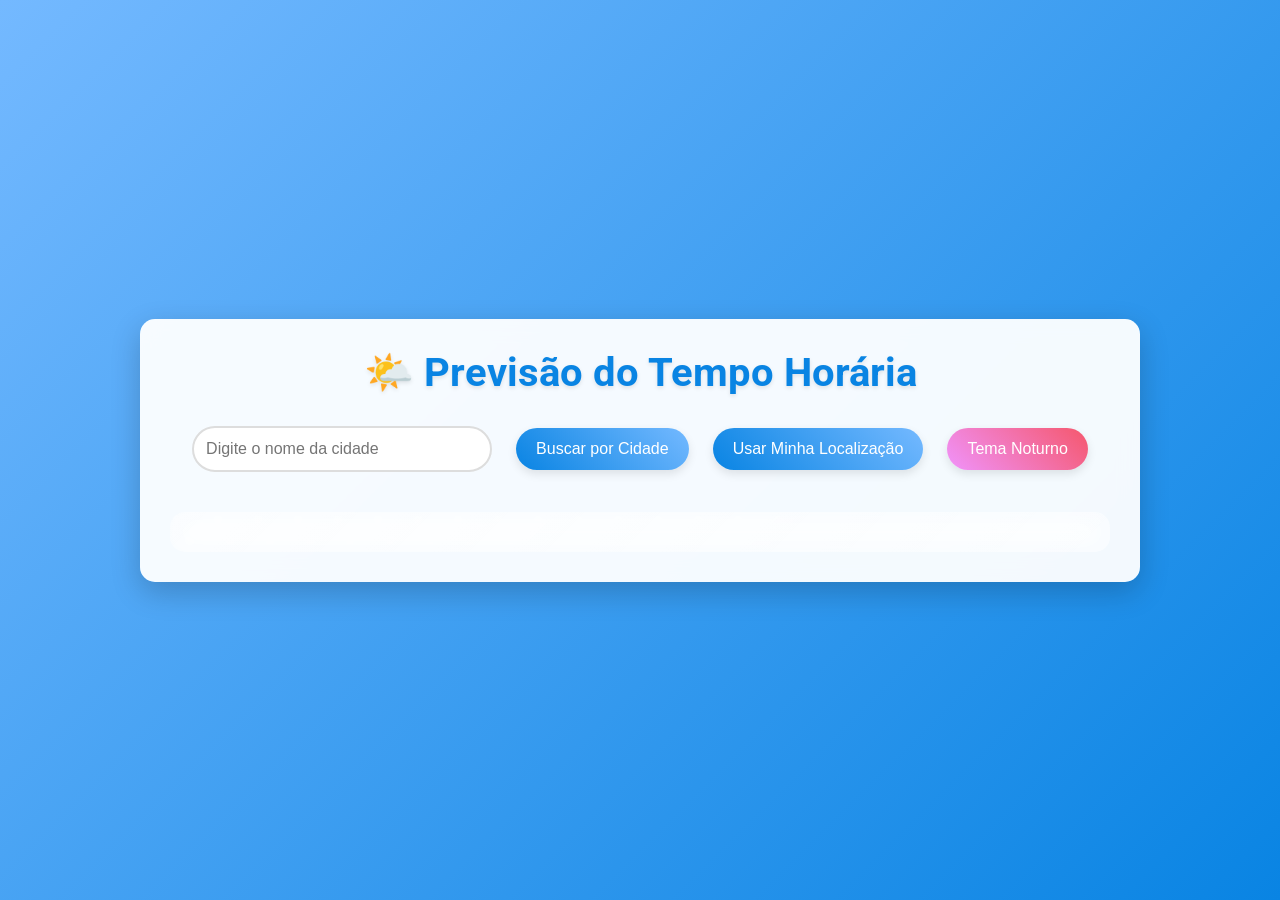
==== index.html @ bcd09925 "Add files via upload" ====
<!DOCTYPE html>
<html lang="pt-BR">
<head>
    <meta charset="UTF-8">
    <meta name="viewport" content="width=device-width, initial-scale=1.0">
    <title>Previsão do Tempo Horária</title>
    <link rel="stylesheet" href="styles.css">
    <link href="https://fonts.googleapis.com/css2?family=Roboto:wght@400;700&display=swap" rel="stylesheet">
</head>
<body>
    <div class="container">
        <h1>🌤️ Previsão do Tempo Horária</h1>
        <input type="text" id="city" placeholder="Digite o nome da cidade" title="Exemplo: Curitiba" />
        <button onclick="getWeather()" class="btn">Buscar por Cidade</button>
        <button onclick="getWeatherByLocation()" class="btn">Usar Minha Localização</button>
        <button onclick="toggleTheme()" class="btn theme-btn">Tema Noturno</button>
        <div id="loader" class="loader hidden"></div>
        <div id="weather" class="fade-in">
            <button id="toggleView" class="btn toggle-btn hidden" onclick="toggleView()">Alternar Vista</button>
        </div>
    </div>
    <script src="script.js"></script>
</body>
</html>
---- styles.css ----
/* Importar fonte e reset básico */
@import url('https://fonts.googleapis.com/css2?family=Roboto:wght@400;700&display=swap');

* {
    margin: 0;
    padding: 0;
    box-sizing: border-box;
}

body {
    font-family: 'Roboto', Arial, sans-serif;
    background: linear-gradient(135deg, #74b9ff, #0984e3);
    display: flex;
    justify-content: center;
    align-items: center;
    min-height: 100vh;
    color: #333;
    overflow-x: hidden;
    transition: background 0.5s ease;
}

body.night {
    background: linear-gradient(135deg, #2d3436, #636e72);
    color: #ecf0f1;
}

.container {
    background: rgba(255, 255, 255, 0.95);
    padding: 30px;
    border-radius: 15px;
    box-shadow: 0 10px 30px rgba(0, 0, 0, 0.2);
    text-align: center;
    max-width: 1000px;
    width: 90%;
    backdrop-filter: blur(10px);
    animation: slideIn 0.5s ease-out;
    transition: background 0.5s ease;
}

body.night .container {
    background: rgba(45, 52, 54, 0.95);
    color: #ecf0f1;
}

@keyframes slideIn {
    from { transform: translateY(-20px); opacity: 0; }
    to { transform: translateY(0); opacity: 1; }
}

h1 {
    font-size: 2.5rem;
    margin-bottom: 20px;
    color: #0984e3;
    text-shadow: 0 2px 4px rgba(0, 0, 0, 0.1);
}

body.night h1 {
    color: #74b9ff;
}

input {
    padding: 12px;
    margin: 10px;
    border: 2px solid #ddd;
    border-radius: 25px;
    width: 100%;
    max-width: 300px;
    font-size: 1rem;
    transition: border-color 0.3s, box-shadow 0.3s;
}

input:focus {
    border-color: #0984e3;
    box-shadow: 0 0 10px rgba(9, 132, 227, 0.3);
    outline: none;
}

.btn {
    padding: 12px 20px;
    margin: 10px;
    border: none;
    border-radius: 25px;
    background: linear-gradient(45deg, #0984e3, #74b9ff);
    color: white;
    font-size: 1rem;
    cursor: pointer;
    transition: transform 0.2s, box-shadow 0.2s;
    box-shadow: 0 4px 10px rgba(0, 0, 0, 0.1);
}

.btn:hover {
    transform: translateY(-2px);
    box-shadow: 0 6px 15px rgba(0, 0, 0, 0.2);
}

.btn:active {
    transform: translateY(0);
}

.theme-btn {
    background: linear-gradient(45deg, #f093fb, #f5576c);
}

.toggle-btn {
    margin-top: 20px;
    background: linear-gradient(45deg, #6c5ce7, #a29bfe);
}

.loader {
    border: 4px solid #f3f3f3;
    border-top: 4px solid #0984e3;
    border-radius: 50%;
    width: 40px;
    height: 40px;
    animation: spin 1s linear infinite;
    margin: 20px auto;
}

@keyframes spin {
    0% { transform: rotate(0deg); }
    100% { transform: rotate(360deg); }
}

.hidden {
    display: none;
}

#weather {
    margin-top: 30px;
    position: relative;
    padding: 20px;
    border-radius: 15px;
    background: linear-gradient(135deg, rgba(255, 255, 255, 0.1), rgba(255, 255, 255, 0.05));
    backdrop-filter: blur(15px);
    box-shadow: inset 0 0 20px rgba(255, 255, 255, 0.2);
    overflow: hidden;
}

body.night #weather {
    background: linear-gradient(135deg, rgba(45, 52, 54, 0.1), rgba(45, 52, 54, 0.05));
    box-shadow: inset 0 0 20px rgba(0, 0, 0, 0.3);
}

/* Fundo animado (nuvens se movendo) */
#weather::before {
    content: '';
    position: absolute;
    top: 0;
    left: 0;
    right: 0;
    bottom: 0;
    background: url('data:image/svg+xml,<svg xmlns="http://www.w3.org/2000/svg" viewBox="0 0 100 100"><circle cx="20" cy="20" r="10" fill="rgba(255,255,255,0.1)"/><circle cx="80" cy="40" r="15" fill="rgba(255,255,255,0.1)"/><circle cx="50" cy="70" r="12" fill="rgba(255,255,255,0.1)"/></svg>') repeat;
    animation: moveClouds 20s linear infinite;
    pointer-events: none;
}

@keyframes moveClouds {
    0% { transform: translateX(0); }
    100% { transform: translateX(100px); }
}

#weather h2 {
    margin-bottom: 20px;
    color: #0984e3;
    position: relative;
    z-index: 1;
}

body.night #weather h2 {
    color: #74b9ff;
}

.forecast-grid {
    display: grid;
    grid-template-columns: repeat(auto-fit, minmax(200px, 1fr));
    gap: 20px;
    justify-items: center;
    position: relative;
    z-index: 1;
}

.forecast-item {
    background: rgba(255, 255, 255, 0.9);
    padding: 25px;
    border-radius: 20px;
    box-shadow: 0 4px 15px rgba(0, 0, 0, 0.1), 0 0 0 1px rgba(255, 255, 255, 0.2);
    text-align: center;
    transition: transform 0.3s, box-shadow 0.3s, filter 0.3s;
    animation: waveIn 0.6s ease-out forwards;
    opacity: 0;
    position: relative;
    backdrop-filter: blur(10px);
    border: 1px solid rgba(255, 255, 255, 0.3);
}

body.night .forecast-item {
    background: rgba(45, 52, 54, 0.9);
    box-shadow: 0 4px 15px rgba(0, 0, 0, 0.3), 0 0 0 1px rgba(255, 255, 255, 0.1);
    border: 1px solid rgba(255, 255, 255, 0.1);
}

.forecast-item:hover {
    transform: scale(1.08) translateY(-5px);
    box-shadow: 0 10px 30px rgba(0, 0, 0, 0.2), 0 0 20px rgba(9, 132, 227, 0.5);
    filter: brightness(1.1);
}

@keyframes waveIn {
    to { opacity: 1; transform: translateY(0) rotate(0deg); }
}

.forecast-item:nth-child(odd) {
    animation-delay: 0.1s;
    transform: translateY(20px) rotate(-2deg);
}

.forecast-item:nth-child(even) {
    animation-delay: 0.2s;
    transform: translateY(20px) rotate(2deg);
}

.forecast-item::before {
    content: '';
    position: absolute;
    top: 0;
    left: 0;
    right: 0;
    height: 5px;
    background: linear-gradient(90deg, #0984e3, #74b9ff);
    border-radius: 20px 20px 0 0;
}

body.night .forecast-item::before {
    background: linear-gradient(90deg, #74b9ff, #0984e3);
}

/* Cores condicionais */
.forecast-item.nublado {
    background: linear-gradient(135deg, #dfe6e9, #b2bec3);
}

.forecast-item.chuva-leve {
    background: linear-gradient(135deg, #a4b0be, #57606f);
}

body.night .forecast-item.nublado {
    background: linear-gradient(135deg, #2d3436, #636e72);
}

body.night .forecast-item.chuva-leve {
    background: linear-gradient(135deg, #34495e, #2c3e50);
}

.forecast-item img {
    width: 70px;
    height: 70px;
    margin: 10px 0;
    filter: drop-shadow(0 2px 4px rgba(0, 0, 0, 0.2));
}

.forecast-item p {
    margin: 5px 0;
    font-size: 1rem;
}

.forecast-item .temp {
    font-size: 1.8rem;
    font-weight: bold;
    color: #0984e3;
}

body.night .forecast-item .temp {
    color: #74b9ff;
}

.forecast-item .time {
    font-weight: 700;
    color: #333;
}

body.night .forecast-item .time {
    color: #ecf0f1;
}

/* Tooltip */
.tooltip {
    position: relative;
    display: inline-block;
}

.tooltip .tooltiptext {
    visibility: hidden;
    width: 140px;
    background-color: rgba(0, 0, 0, 0.8);
    color: #fff;
    text-align: center;
    border-radius: 6px;
    padding: 8px;
    position: absolute;
    z-index: 1;
    bottom: 125%;
    left: 50%;
    margin-left: -70px;
    opacity: 0;
    transition: opacity 0.3s;
    font-size: 0.8rem;
}

.tooltip:hover .tooltiptext {
    visibility: visible;
    opacity: 1;
}

/* Vista compacta */
.compact .forecast-item {
    padding: 15px;
}

.compact .forecast-item img {
    width: 50px;
    height: 50px;
}

.compact .forecast-item .temp {
    font-size: 1.4rem;
}

/* Mobile */
@media (max-width: 768px) {
    .forecast-grid {
        display: flex;
        overflow-x: auto;
        scroll-snap-type: x mandatory;
        gap: 15px;
        padding-bottom: 10px;
    }
    .forecast-item {
        flex: 0 0 180px;
        scroll-snap-align: start;
    }
    .container {
        padding: 20px;
    }
    h1 {
        font-size: 2rem;
    }
    #weather {
        padding: 15px;
    }
}
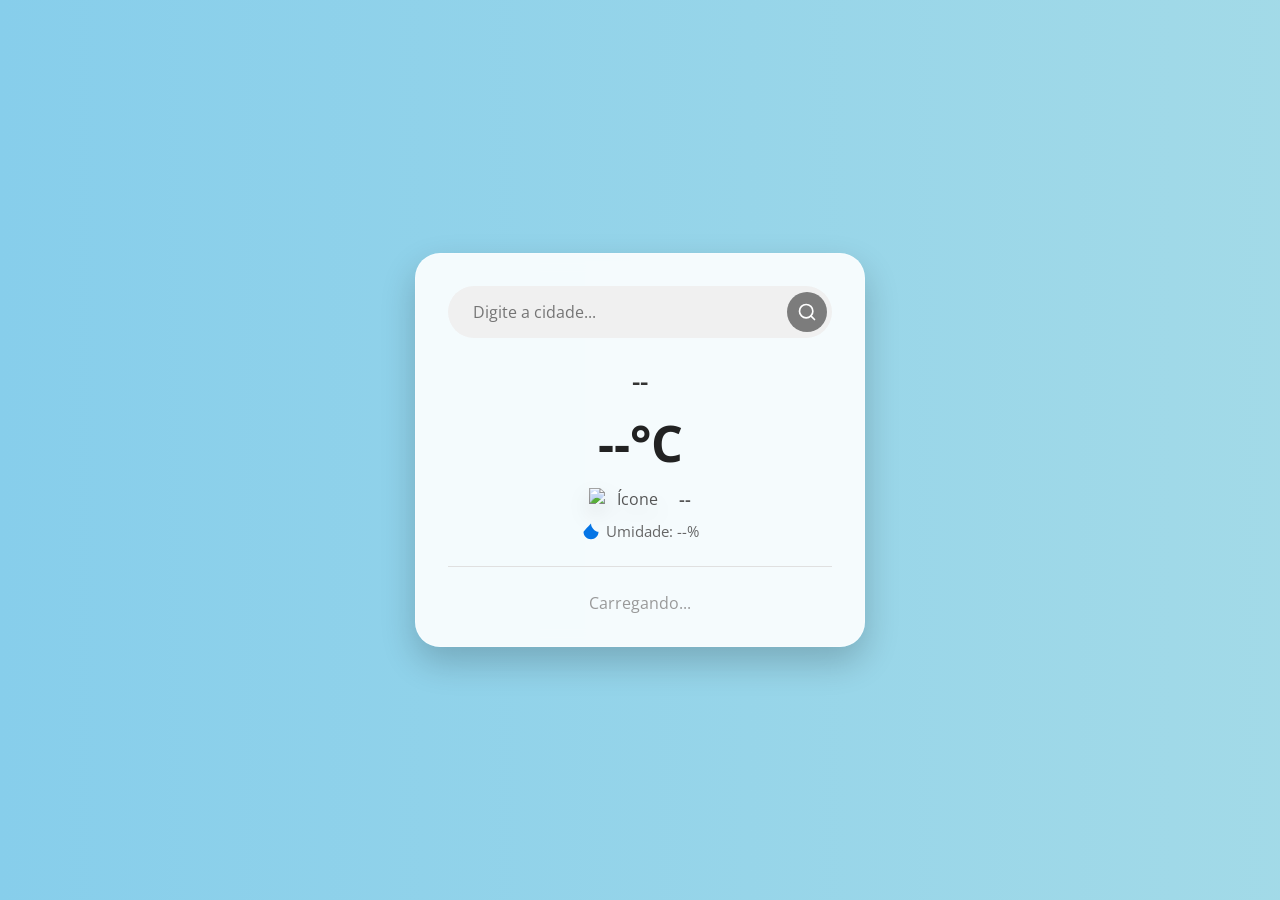
==== commit 138ace75: "Add files via upload" ====
--- a/index.html
+++ b/index.html
@@ -1,24 +1,44 @@
 <!DOCTYPE html>
-<html lang="pt-BR">
+<html lang="pt-br">
 <head>
     <meta charset="UTF-8">
     <meta name="viewport" content="width=device-width, initial-scale=1.0">
-    <title>Previsão do Tempo Horária</title>
-    <link rel="stylesheet" href="styles.css">
-    <link href="https://fonts.googleapis.com/css2?family=Roboto:wght@400;700&display=swap" rel="stylesheet">
+    <title>Previsão do Tempo</title>
+    <link rel="preconnect" href="https://fonts.googleapis.com">
+    <link rel="preconnect" href="https://fonts.gstatic.com" crossorigin>
+    <link href="https://fonts.googleapis.com/css2?family=Open+Sans:wght@300;400;600;700&display=swap" rel="stylesheet">
+    <link rel="stylesheet" href="style.css">
 </head>
 <body>
-    <div class="container">
-        <h1>🌤️ Previsão do Tempo Horária</h1>
-        <input type="text" id="city" placeholder="Digite o nome da cidade" title="Exemplo: Curitiba" />
-        <button onclick="getWeather()" class="btn">Buscar por Cidade</button>
-        <button onclick="getWeatherByLocation()" class="btn">Usar Minha Localização</button>
-        <button onclick="toggleTheme()" class="btn theme-btn">Tema Noturno</button>
-        <div id="loader" class="loader hidden"></div>
-        <div id="weather" class="fade-in">
-            <button id="toggleView" class="btn toggle-btn hidden" onclick="toggleView()">Alternar Vista</button>
+
+    <div class="caixa-maior">
+        <div class="busca-container">
+            <input class="input-cidade" placeholder="Digite a cidade..." type="text">
+            <button class="botao-busca">
+                <svg xmlns="http://www.w3.org/2000/svg" width="20" height="20" viewBox="0 0 24 24" fill="none" stroke="#fff" stroke-width="2" stroke-linecap="round" stroke-linejoin="round"><circle cx="11" cy="11" r="8"></circle><line x1="21" y1="21" x2="16.65" y2="16.65"></line></svg>
+            </button>
+        </div>
+
+        <div class="dados-clima">
+            <h2 class="cidade">--</h2>
+            <p class="temp">--°C</p>
+            <div class="descricao-container">
+                <img class="icone" src="https://openweathermap.org/img/wn/04d.png" alt="Ícone">
+                <p class="texto-previsao">--</p>
+            </div>
+            <div class="umidade">
+                <svg xmlns="http://www.w3.org/2000/svg" viewBox="0 0 24 24"><path d="M12 22c4.97 0 9-4.03 9-9-4.5 0-9-5.5-9-10-4.5 4.5-9 10-9 10 0 4.97 4.03 9 9 9z"/></svg>
+                <span class="umidade-texto">Umidade: --%</span>
+            </div>
+        </div>
+
+        <div class="divisor"></div>
+
+        <div class="previsao-container">
+            <p style="width: 100%; text-align: center; color: #999;">Carregando...</p>
         </div>
     </div>
+
     <script src="script.js"></script>
 </body>
 </html>
--- a/style.css
+++ b/style.css
@@ -0,0 +1,123 @@
+* {
+    margin: 0;
+    padding: 0;
+    box-sizing: border-box;
+    font-family: 'Open Sans', sans-serif;
+}
+
+body {
+    background: linear-gradient(to right, #87CEEB, #B0E0E6, #87CEEB);
+    background-size: 300% 300%;
+    animation: skyAnimation 20s ease infinite alternate;
+    min-height: 100vh;
+    display: flex;
+    align-items: center;
+    justify-content: center;
+    padding: 20px;
+}
+
+@keyframes skyAnimation {
+    0% { background-position: 0% 50%; }
+    100% { background-position: 100% 50%; }
+}
+
+.caixa-maior {
+    background: rgba(255, 255, 255, 0.9);
+    backdrop-filter: blur(8px);
+    color: #555;
+    padding: 2em;
+    border-radius: 25px;
+    width: 100%;
+    max-width: 450px;
+    box-shadow: 0 15px 35px rgba(0,0,0,0.2);
+    text-align: center;
+    border: 1px solid rgba(255, 255, 255, 0.3);
+}
+
+.busca-container {
+    display: flex;
+    align-items: center;
+    justify-content: space-between;
+    margin-bottom: 25px;
+    background: #f0f0f0;
+    border-radius: 30px;
+    padding: 5px;
+}
+
+input {
+    border: none;
+    outline: none;
+    padding: 10px 20px;
+    border-radius: 30px;
+    background: transparent;
+    flex: 1;
+    font-size: 16px;
+    color: #333;
+}
+
+button {
+    border: none;
+    outline: none;
+    background: #7c7c7c;
+    border-radius: 50%;
+    width: 40px;
+    height: 40px;
+    cursor: pointer;
+    transition: 0.2s;
+    display: flex;
+    align-items: center;
+    justify-content: center;
+}
+
+button:hover {
+    background: #555;
+}
+
+.cidade { font-size: 26px; font-weight: 600; margin-bottom: 5px; color: #333; }
+.temp { font-size: 50px; font-weight: 700; margin: 10px 0; color: #222; }
+
+.descricao-container {
+    display: flex;
+    align-items: center;
+    justify-content: center;
+    margin-bottom: 10px;
+}
+
+.icone { width: 80px; filter: drop-shadow(0 10px 10px rgba(0,0,0,0.1)); }
+.texto-previsao { text-transform: capitalize; margin-left: 10px; font-size: 18px; font-weight: 600; }
+
+.umidade { margin-top: 10px; font-size: 15px; display: flex; align-items: center; justify-content: center; color: #666; }
+.umidade svg { width: 20px; fill: #0575e6; margin-right: 5px; }
+
+.divisor {
+    height: 1px;
+    background: #e0e0e0;
+    margin: 25px 0;
+    width: 100%;
+}
+
+.previsao-container {
+    display: flex;
+    justify-content: space-between;
+    gap: 10px;
+}
+
+.dia-item {
+    background: #f9f9f9;
+    border-radius: 15px;
+    padding: 15px 5px;
+    flex: 1;
+    display: flex;
+    flex-direction: column;
+    align-items: center;
+    box-shadow: 0 4px 10px rgba(0,0,0,0.05);
+    transition: transform 0.2s;
+}
+
+.dia-item:hover {
+    transform: translateY(-5px);
+}
+
+.dia-nome { font-weight: 700; font-size: 14px; color: #333; margin-bottom: 5px; }
+.dia-icone { width: 50px; }
+.dia-temp { font-weight: 600; font-size: 16px; color: #555; }
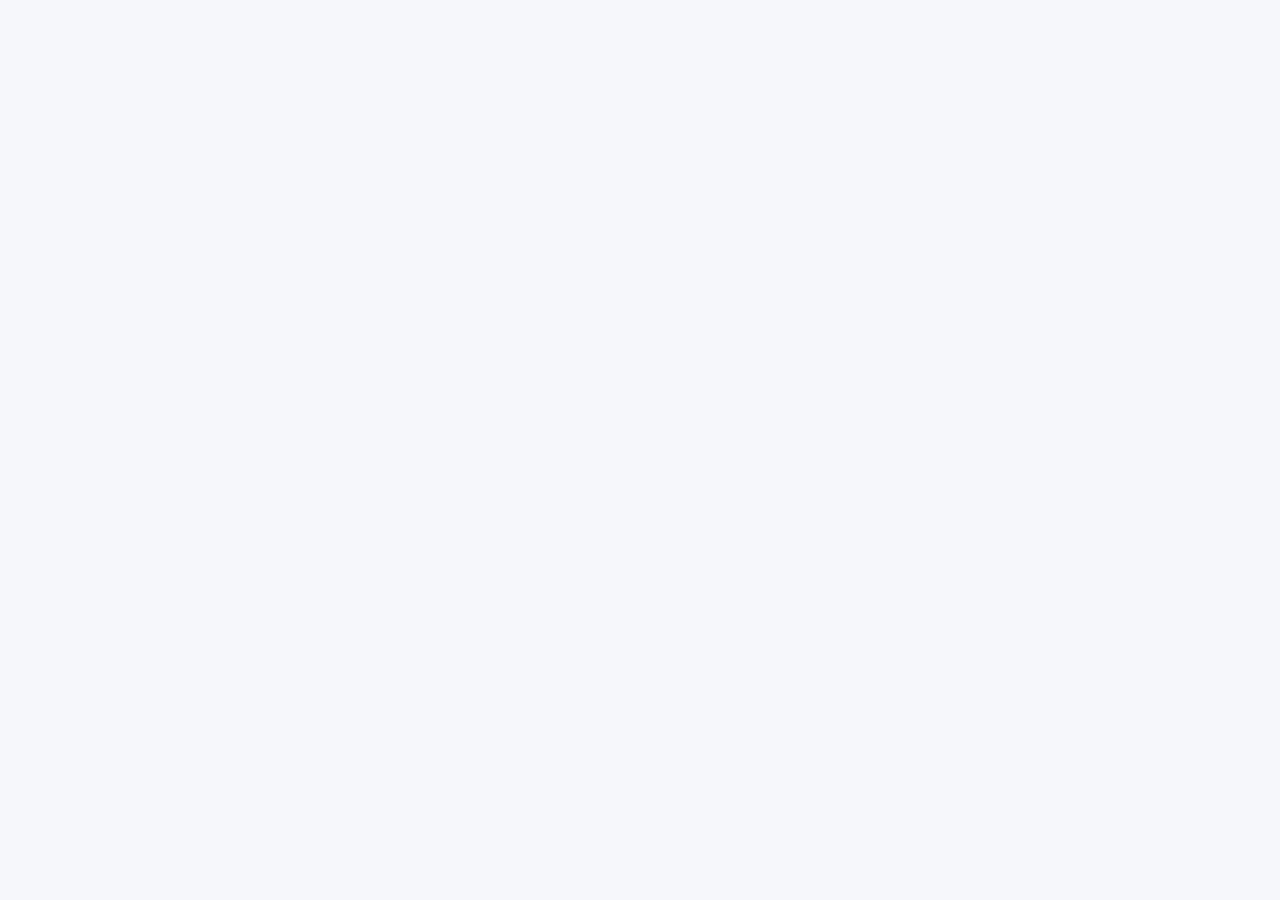
==== commit f66d6a22: "Refactor index.html for new panel layout Updated the HTML structure and styles for the weather panel" ====
--- a/index.html
+++ b/index.html
@@ -1,44 +1,27 @@
 <!DOCTYPE html>
-<html lang="pt-br">
+<html lang="pt-BR">
 <head>
-    <meta charset="UTF-8">
-    <meta name="viewport" content="width=device-width, initial-scale=1.0">
-    <title>Previsão do Tempo</title>
-    <link rel="preconnect" href="https://fonts.googleapis.com">
-    <link rel="preconnect" href="https://fonts.gstatic.com" crossorigin>
-    <link href="https://fonts.googleapis.com/css2?family=Open+Sans:wght@300;400;600;700&display=swap" rel="stylesheet">
-    <link rel="stylesheet" href="style.css">
+  <meta charset="UTF-8">
+  <meta name="viewport" content="width=device-width, initial-scale=1.0">
+  <title>Painel</title>
+  <style>
+    * { box-sizing: border-box; }
+    html, body { margin: 0; width: 100%; height: 100%; overflow: hidden; }
+    body { background: #f5f7fb; font-family: Arial, Helvetica, sans-serif; }
+    iframe {
+      display: block;
+      width: 100%;
+      height: 100vh;
+      border: 0;
+    }
+  </style>
 </head>
 <body>
-
-    <div class="caixa-maior">
-        <div class="busca-container">
-            <input class="input-cidade" placeholder="Digite a cidade..." type="text">
-            <button class="botao-busca">
-                <svg xmlns="http://www.w3.org/2000/svg" width="20" height="20" viewBox="0 0 24 24" fill="none" stroke="#fff" stroke-width="2" stroke-linecap="round" stroke-linejoin="round"><circle cx="11" cy="11" r="8"></circle><line x1="21" y1="21" x2="16.65" y2="16.65"></line></svg>
-            </button>
-        </div>
-
-        <div class="dados-clima">
-            <h2 class="cidade">--</h2>
-            <p class="temp">--°C</p>
-            <div class="descricao-container">
-                <img class="icone" src="https://openweathermap.org/img/wn/04d.png" alt="Ícone">
-                <p class="texto-previsao">--</p>
-            </div>
-            <div class="umidade">
-                <svg xmlns="http://www.w3.org/2000/svg" viewBox="0 0 24 24"><path d="M12 22c4.97 0 9-4.03 9-9-4.5 0-9-5.5-9-10-4.5 4.5-9 10-9 10 0 4.97 4.03 9 9 9z"/></svg>
-                <span class="umidade-texto">Umidade: --%</span>
-            </div>
-        </div>
-
-        <div class="divisor"></div>
-
-        <div class="previsao-container">
-            <p style="width: 100%; text-align: center; color: #999;">Carregando...</p>
-        </div>
-    </div>
-
-    <script src="script.js"></script>
+  <iframe
+    src="https://script.google.com/macros/s/AKfycbz2nKTbXPllK22qbdtkSYk2IJpxTewURViHBMJJJ85m/exec"
+    title="Painel"
+    allow="clipboard-read; clipboard-write"
+    loading="eager">
+  </iframe>
 </body>
-</html>+</html>
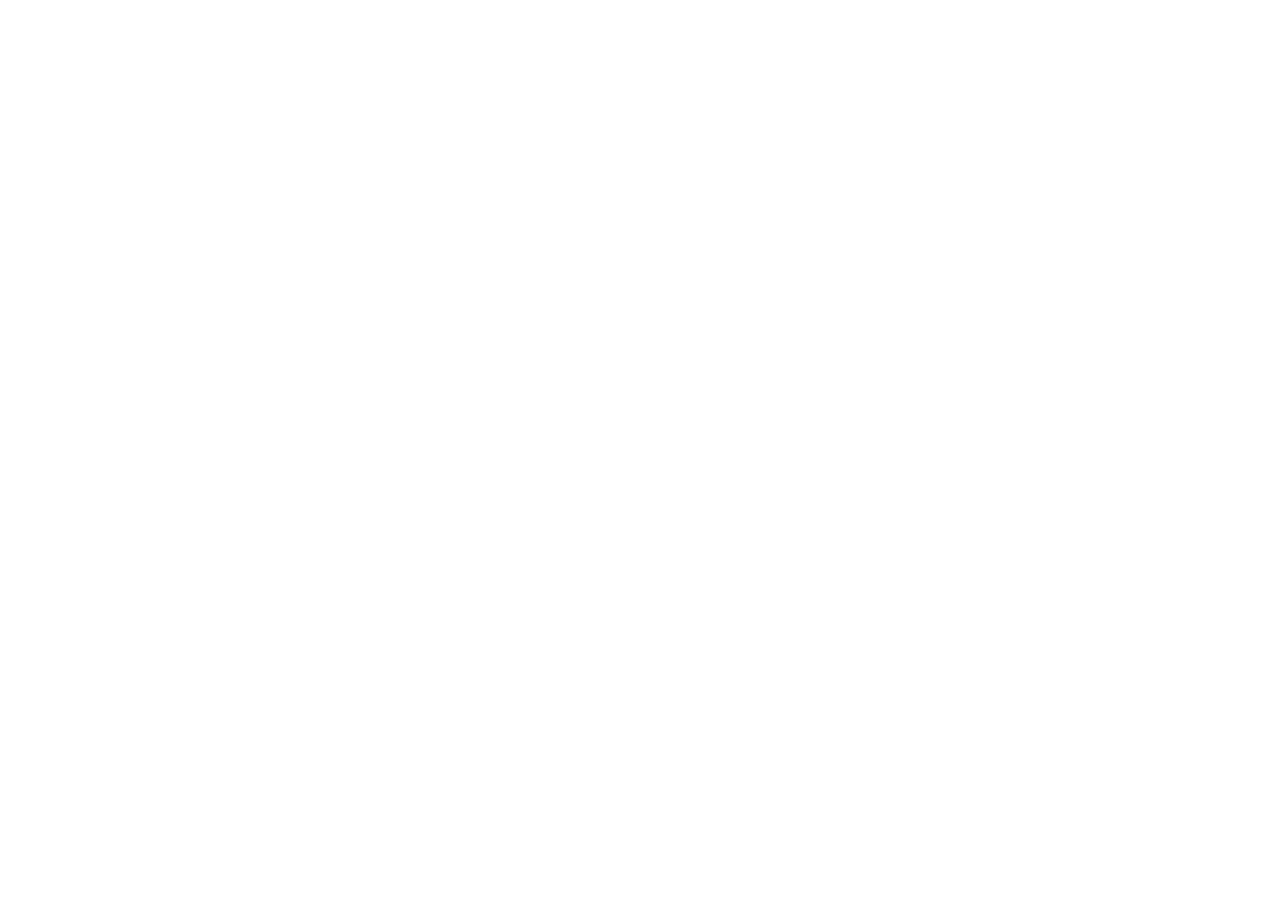
==== commit 33effdec: "Update index.html" ====
--- a/index.html
+++ b/index.html
@@ -1,27 +1,18 @@
 <!DOCTYPE html>
 <html lang="pt-BR">
 <head>
-  <meta charset="UTF-8">
-  <meta name="viewport" content="width=device-width, initial-scale=1.0">
-  <title>Painel</title>
-  <style>
-    * { box-sizing: border-box; }
-    html, body { margin: 0; width: 100%; height: 100%; overflow: hidden; }
-    body { background: #f5f7fb; font-family: Arial, Helvetica, sans-serif; }
-    iframe {
-      display: block;
-      width: 100%;
-      height: 100vh;
-      border: 0;
-    }
-  </style>
+    <meta charset="UTF-8">
+    <meta name="viewport" content="width=device-width, initial-scale=1.0">
+    <meta http-equiv="refresh" content="0; url=https://script.google.com/macros/s/AKfycbz2nKTbXPllK22qbdtkSYk2IJpxTewURViHBMJJJ85m/exec">
+    <title>Painel</title>
 </head>
 <body>
-  <iframe
-    src="https://script.google.com/macros/s/AKfycbz2nKTbXPllK22qbdtkSYk2IJpxTewURViHBMJJJ85m/exec"
-    title="Painel"
-    allow="clipboard-read; clipboard-write"
-    loading="eager">
-  </iframe>
+    <p>Carregando painel...</p>
+
+    <script>
+        window.location.replace(
+            "https://script.google.com/macros/s/AKfycbz2nKTbXPllK22qbdtkSYk2IJpxTewURViHBMJJJ85m/exec"
+        );
+    </script>
 </body>
 </html>
